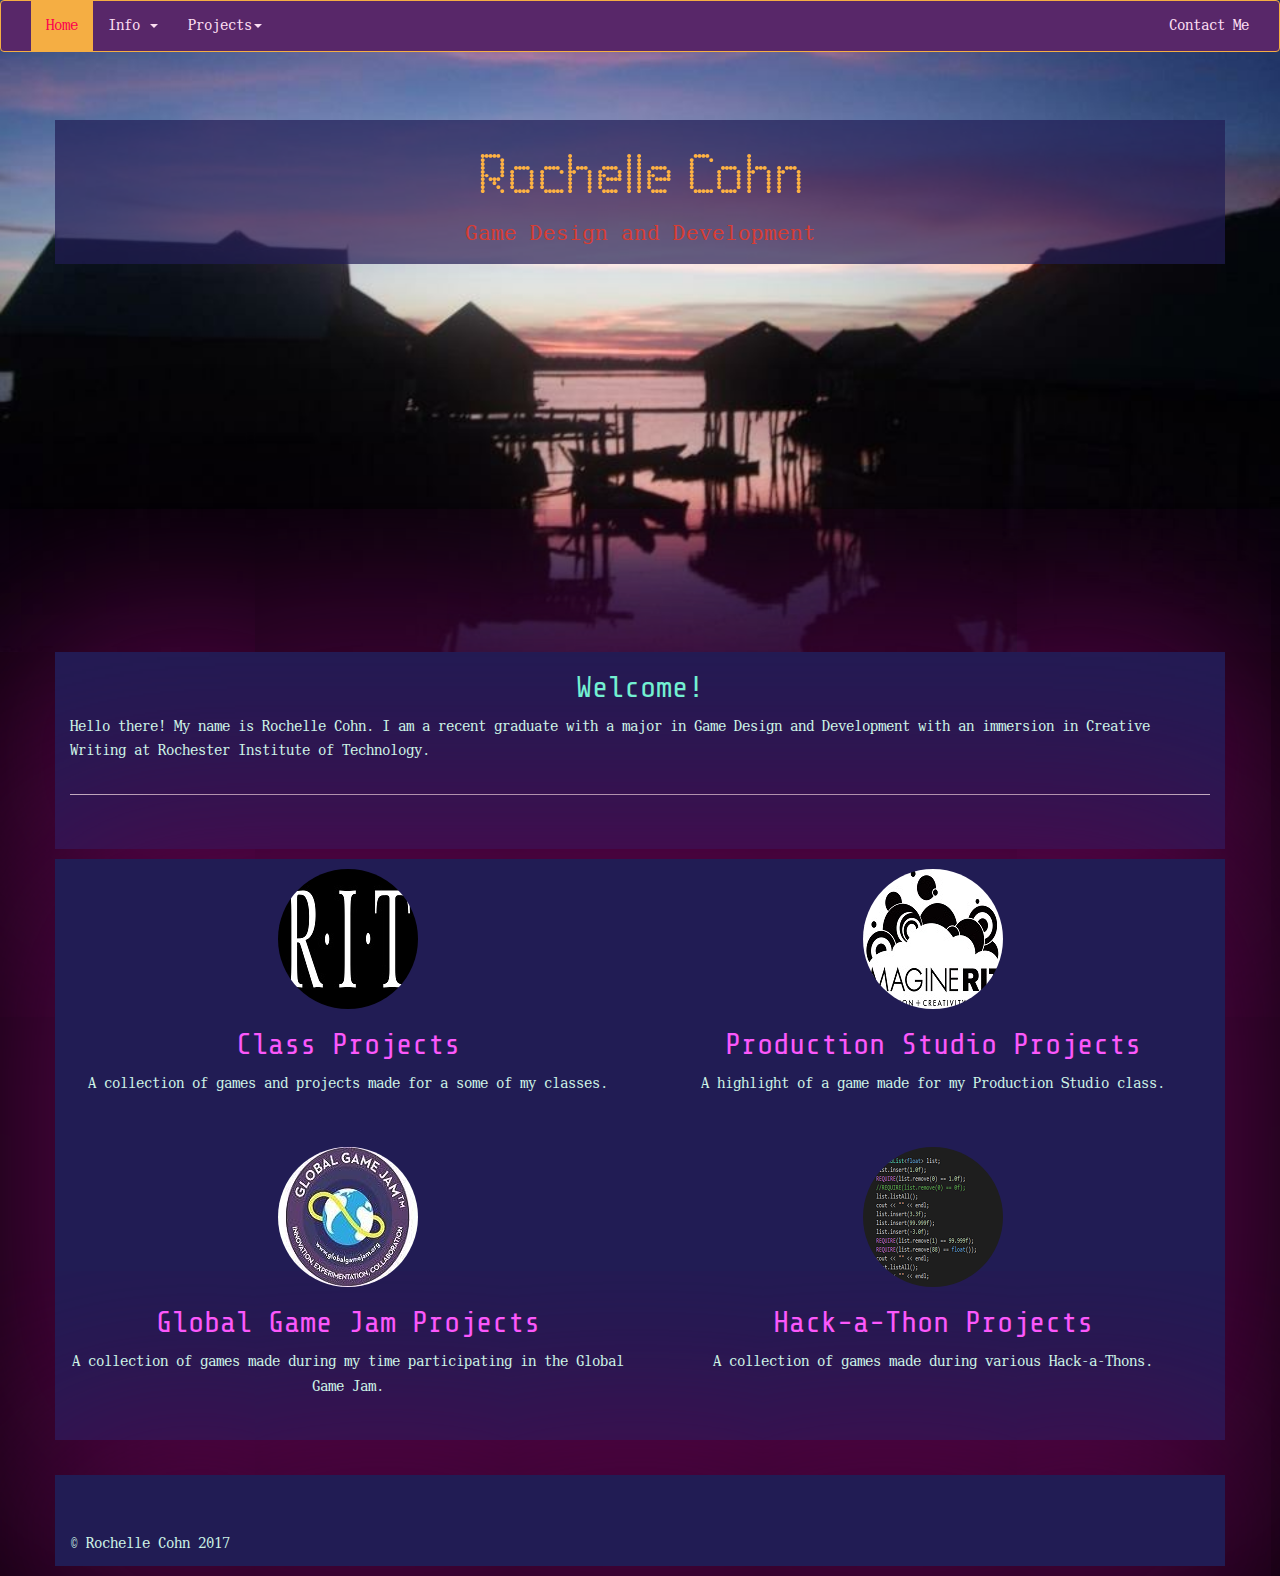
==== index.html @ 0f8a68a8 "Adding portfolio to github.io" ====
<!DOCTYPE html>
<html lang="en">
<head>
<meta charset="utf-8" />
<meta name="viewport" content="width=device-width, initial-scale=1">
<meta http-equiv="X-UA-Compatible" content="IE=edge">
	<link href="bootstrap-3.3.7-dist/css/bootstrap.min.css" rel="stylesheet" />
	<link href="css/style.css" type="text/css" rel="stylesheet">
<title>Rochelle's Portfolio</title>

</head>
<body>
<div id="view">
<nav class="navbar navbar-default">
  <div class="container-fluid">
    <div class="navbar-header">
      <button type="button" class="navbar-toggle collapsed" data-toggle="collapse" data-target="#bs-example-navbar-collapse-1" aria-expanded="false">
        <span class="sr-only">Toggle navigation</span>
        <span class="icon-bar"></span>
        <span class="icon-bar"></span>
        <span class="icon-bar"></span>
      </button>
    </div>

    <div class="collapse navbar-collapse" id="bs-example-navbar-collapse-1">
      <ul class="nav navbar-nav">
        <li class="active"><a href="#">Home</a></li>
        <li class="dropdown">
          <a href="#" class="dropdown-toggle" data-toggle="dropdown" role="button" aria-haspopup="true" aria-expanded="false">Info <span class="caret"></span></a>
          <ul class="dropdown-menu">
            <li><a href="about.html">About Me</a></li>
            <li><a href="experience.html">Experience</a></li>
			<li><a href="cohn_resume.pdf" target="_blank">Resume</a></li>

          </ul>
        </li>
		<li class="dropdown">
          <a href="#" class="dropdown-toggle" data-toggle="dropdown" role="button" aria-haspopup="true" aria-expanded="false">Projects<span class="caret"></span></a>
          <ul class="dropdown-menu">
            <li><a href="class.html">Class Projects</a></li>
            <li><a href="globalgamejam.html">Global Game Jam</a></li>
            <li><a href="hackathon.html">Hack-a-Thon</a></li>
			<li><a href="productionstudio.html">Production Studio</a></li>
			 <li><a href="PaCFaC/index.html" target="_blank">Paws and Claws for a Cause</a></li>
              <li><a href="webAV2/webAV2.html" target="_blank">Web Audio Visualizer</a></li>
			<li><a href="proj3/index.html">Web Project 3</a></li>
          </ul>
        </li>
      </ul>
      <ul class="nav navbar-nav navbar-right">
        <li><a href="contact.html">Contact Me</a></li>
      </ul>
    </div>
  </div>
</nav>
	
	<section class="jumbotron text-xs-center" id="introView">
		<div class="container" id="backgroundContainer">
			<h1 class="jumbotron-heading text-center introTitle" id="indexIntro">Rochelle Cohn</h1>
			<p class="lead text-muted text-center introTitle">
				Game Design and Development
			</p>
		</div>
	</section>
</div>

	<!-- This is for general info-->
	<div class="container shadowBox">
		<div class="row">
			<div class="col-md-12">
				<h2 class="text-center">Welcome!</h2>
				<p>Hello there! My name is Rochelle Cohn. I am a recent graduate with a major in Game Design and Development with an immersion 
				in Creative Writing at Rochester Institute of Technology. 
			</div>
	
		</div>
		<hr class="featurette-divider">
	</div>

	  <!--Used for displaying thumbnails of projects and links to them-->
	 <div class="container shadowBox">
		<div class="row text-center">
			<div class="col-lg-6">
				<img class="img-circle" src="media/class/ritletters.jpg" alt="Logo of RIT" />
				<h2><a href="class.html">Class Projects</a></h2>
				<p>A collection of games and projects made for a some of my classes.</p>
			</div>
			
			<div class="col-lg-6">
				<img class="img-circle" src="media/productionst/imagine.jpg" alt="Imagine RIT logo" />
				<h2><a href="productionstudio.html">Production Studio Projects</a></h2>
				<p>A highlight of a game made for my Production Studio class.</p>
			</div>
			
			<div class="col-lg-6">
				<img class="img-circle" src="media/ggj/ggjLogo.jpg" alt="Global Game Jam logo" />
				<h2><a href="globalgamejam.html">Global Game Jam Projects</a></h2>
				<p>A collection of games made during my time participating in the Global Game Jam.</p>
			</div>
			
			<div class="col-lg-6">
				<img class="img-circle" src="media/hackathon/code.png" alt="Picture of code" />
				<h2><a href="hackathon.html">Hack-a-Thon Projects</a></h2>
				<p>A collection of games made during various Hack-a-Thons.</p>
			</div>

		</div>	
	</div>
	
	
	
	
	<div class="container shadowBox footerbox">
		<footer>
			<p>&copy; Rochelle Cohn 2017</p>
		</footer>
	
	</div>


<!-- Javascript and jquery for bootstrap java -->
   <script src="https://ajax.googleapis.com/ajax/libs/jquery/1.12.4/jquery.min.js"></script>
    <script src="bootstrap-3.3.7-dist/js/bootstrap.min.js"></script>


</body>
</html>
---- css/style.css ----
/*External font */
@font-face {
    font-family: 'ditedregular';
    src: url('Dited-webfont.eot');
    src: url('Dited-webfont.eot?#iefix') format('embedded-opentype'),
         url('Dited-webfont.woff') format('woff'),
         url('Dited-webfont.ttf') format('truetype'),
         url('Dited-webfont.svg#ditedregular') format('svg');
    font-weight: normal;
    font-style: normal;
}

@font-face {
    font-family: 'digital_dreamregular';
    src: url('DIGITALDREAM-webfont.eot');
    src: url('DIGITALDREAM-webfont.eot?#iefix') format('embedded-opentype'),
         url('DIGITALDREAM-webfont.woff') format('woff'),
         url('DIGITALDREAM-webfont.ttf') format('truetype'),
         url('DIGITALDREAM-webfont.svg#digital_dreamregular') format('svg');
    font-weight: normal;
    font-style: normal;
}

@font-face {
    font-family: 'share-techregular';
    src: url('Share-Tech-webfont.eot');
    src: url('Share-Tech-webfont.eot?#iefix') format('embedded-opentype'),
         url('Share-Tech-webfont.woff') format('woff'),
         url('Share-Tech-webfont.ttf') format('truetype'),
         url('Share-Tech-webfont.svg#share-techregular') format('svg');
    font-weight: normal;
    font-style: normal;
}

@font-face {
    font-family: 'share-techmonoregular';
    src: url('Share-TechMono-webfont.eot');
    src: url('Share-TechMono-webfont.eot?#iefix') format('embedded-opentype'),
         url('Share-TechMono-webfont.woff') format('woff'),
         url('Share-TechMono-webfont.ttf') format('truetype'),
         url('Share-TechMono-webfont.svg#share-techmonoregular') format('svg');
    font-weight: normal;
    font-style: normal;
}

@font-face {
    font-family: 'share-regularregular';
    src: url('Share-Regular-webfont.eot');
    src: url('Share-Regular-webfont.eot?#iefix') format('embedded-opentype'),
         url('Share-Regular-webfont.woff') format('woff'),
         url('Share-Regular-webfont.ttf') format('truetype'),
         url('Share-Regular-webfont.svg#share-regularregular') format('svg');
    font-weight: normal;
    font-style: normal;
}

@font-face {
    font-family: 'profontwindowsregular';
    src: url('ProFontWindows-webfont.eot');
    src: url('ProFontWindows-webfont.eot?#iefix') format('embedded-opentype'),
         url('ProFontWindows-webfont.woff') format('woff'),
         url('ProFontWindows-webfont.ttf') format('truetype'),
         url('ProFontWindows-webfont.svg#profontwindowsregular') format('svg');
    font-weight: normal;
    font-style: normal;
}
@font-face {
    font-family: 'verily_serif_monobook';
    src: url('VerilySerifMono-webfont.eot');
    src: url('VerilySerifMono-webfont.eot?#iefix') format('embedded-opentype'),
         url('VerilySerifMono-webfont.woff') format('woff'),
         url('VerilySerifMono-webfont.ttf') format('truetype'),
         url('VerilySerifMono-webfont.svg#verily_serif_monobook') format('svg');
    font-weight: normal;
    font-style: normal;
}

/*End of external font */

 #svgRoot{
	 width:800px; 
	 height:600px;
	 background-color:#293136;
 }
.p3Div{
	margin:5%;
	background-color:#111518;
}

.ball{
	fill:#1197C7;
}

.paddle{
	fill:#94C7D7;
	
}
.brick{
	fill:#B0B1B1;
}

.h2Game{
	padding-left:10px;
	color:#39BBDE;
	font-family:ditedregular, Courier;
	font-size: 170%;
}

#leader{
	color:#EEAD3D;
}




.featurette-divider{
	padding-top:3%;
}

footer{
	margin-top:5%;
}
.col-lg-6 img{
	display:block;
	margin-left:auto;
	margin-right:auto;	
}

.carousel-inner img{
		display:block;
	margin-left:auto;
	margin-right:auto;
}

.email-inline{
	display:inline;
}

.container{
	margin-bottom:10px;
}

.col-lg-6, .col-md-8{
	margin-top:10px;
	margin-bottom:30px;
}
.control {
	list-style:none;
	
}
h1{
	
	font-family:ditedregular,digital_dreamregular;
	color:#d63d35;
	font-size:280%;
}

p,li{
	font-family:verily_serif_monobook,share-techmonoregular,share-regularregular,share-techregular;
	font-size:101%;
}

h2,h3, h4,h5{
	font-family:share-techmonoregular,share-techmonoregular;
	color:#73F0D2;
}
h3{
	font-size:180%;
}

p{
	line-height:175%;
	color:#CDF3E6;
}

li{
	line-height:200%;
	color:#CEB7BD;
}

body{
	background-color:#000200;
}

.bodyText{
	font-size:108%;
}


/*Picture of me class */
.picMe{
	max-width:100%;	
}


.jumbotron{
	background-color:#974187;
	color:#feb243;	
}

.container{
	background-color:#211c54;
}

.contactBox{
	margin-top:20px;
	margin-bottom:10px;
}


/*For moving footerbox */
.footerbox{
	margin-top:35px;
}

.shadowBox{
	box-shadow:0px 10px 215px 45px #56054a;	
}

.introTitle, lead{
	color:#d63d35;
}

a{
	color:#fb58fb;
}
a:hover{
	color:#ddb3fa;
}

#view{
	padding-bottom:300px;
	max-width:100%;
	width:100%;
	height:100%;
	background-image:url("image.jpg");
	background-size:cover;
	background-position:center;
}

#introView{
	 background: rgba(0, 0, 0, 0) ;
}
#backgroundContainer{
	background-color: rgba(33, 28, 84, .7) ;
}

#indexIntro{
	font-size:450%;
}


.navbar-default {
  background-color: #582769;
  border-color: #f5ae43;
}
.navbar-default .navbar-brand {
  color: #fcdef2;
}
.navbar-default .navbar-brand:hover,
.navbar-default .navbar-brand:focus {
  color: #fc034f;
}
.navbar-default .navbar-text {
  color: #fcdef2;
}
.navbar-default .navbar-nav > li > a {
  color: #fcdef2;
}
.navbar-default .navbar-nav > li > a:hover,
.navbar-default .navbar-nav > li > a:focus {
  color: #fc034f;
  background-color:#fee33b;
}
.navbar-default .navbar-nav > li > .dropdown-menu {
  background-color: #B24DA0;
}
.navbar-default .navbar-nav > li > .dropdown-menu > li > a {
  color: #fcdef2;
}
.navbar-default .navbar-nav > li > .dropdown-menu > li > a:hover,
.navbar-default .navbar-nav > li > .dropdown-menu > li > a:focus {
  color: #fc034f;
  background-color: #fee33b;
}
.navbar-default .navbar-nav > li > .dropdown-menu > li > .divider {
  background-color: #f5ae43;
}
.navbar-default .navbar-nav .open .dropdown-menu > .active > a,
.navbar-default .navbar-nav .open .dropdown-menu > .active > a:hover,
.navbar-default .navbar-nav .open .dropdown-menu > .active > a:focus {
  color: #fc034f;
  background-color: #f5ae43;
}

.activeParent{
  color: #fc034f !important;
  background-color: #f5ae43;
}

.navbar-default .navbar-nav > .active > a,
.navbar-default .navbar-nav > .active > a:hover,
.navbar-default .navbar-nav > .active > a:focus {

  background-color: #f5ae43; 
  color: #fc034f;
}
.navbar-default .navbar-nav > .open > a,
.navbar-default .navbar-nav > .open > a:hover,
.navbar-default .navbar-nav > .open > a:focus {
  color: #fc034f;
  background-color: #fee33b;
}
.navbar-default .navbar-toggle {
  border-color: #f5ae43;
}
.navbar-default .navbar-toggle:hover,
.navbar-default .navbar-toggle:focus {
  background-color: #f5ae43;
}
.navbar-default .navbar-toggle .icon-bar {
  background-color: #fcdef2;
}
.navbar-default .navbar-collapse,
.navbar-default .navbar-form {
  border-color: #fcdef2;
}
.navbar-default .navbar-link {
  color: #fcdef2;
}
.navbar-default .navbar-link:hover {
  color: #fc034f;
}


@media (max-width: 767px) {
  .navbar-default .navbar-nav .open .dropdown-menu > li > a {
		color: #fcdef2;
  }
		.navbar-default .navbar-nav .open .dropdown-menu > li > a:hover,
		.navbar-default .navbar-nav .open .dropdown-menu > li > a:focus {
		color: #fc034f;
		background-color: #fee33b;
	}
		.navbar-default .navbar-nav .open .dropdown-menu > .active > a,
		.navbar-default .navbar-nav .open .dropdown-menu > .active > a:hover,
		.navbar-default .navbar-nav .open .dropdown-menu > .active > a:focus {
		color: #fc034f;
		background-color: #f5ae43;
	}
	.navbar-default .navbar-nav > li > .dropdown-menu {
	background-color: #B24DA0;
	}

	/* for adjusting the boxes in the contact section */
	.contactAdjust{
		margin-top:25px;
	}

}

@media (max-width:480px){
	.bodyText{
		
		font-size:100%;
	}
	
}
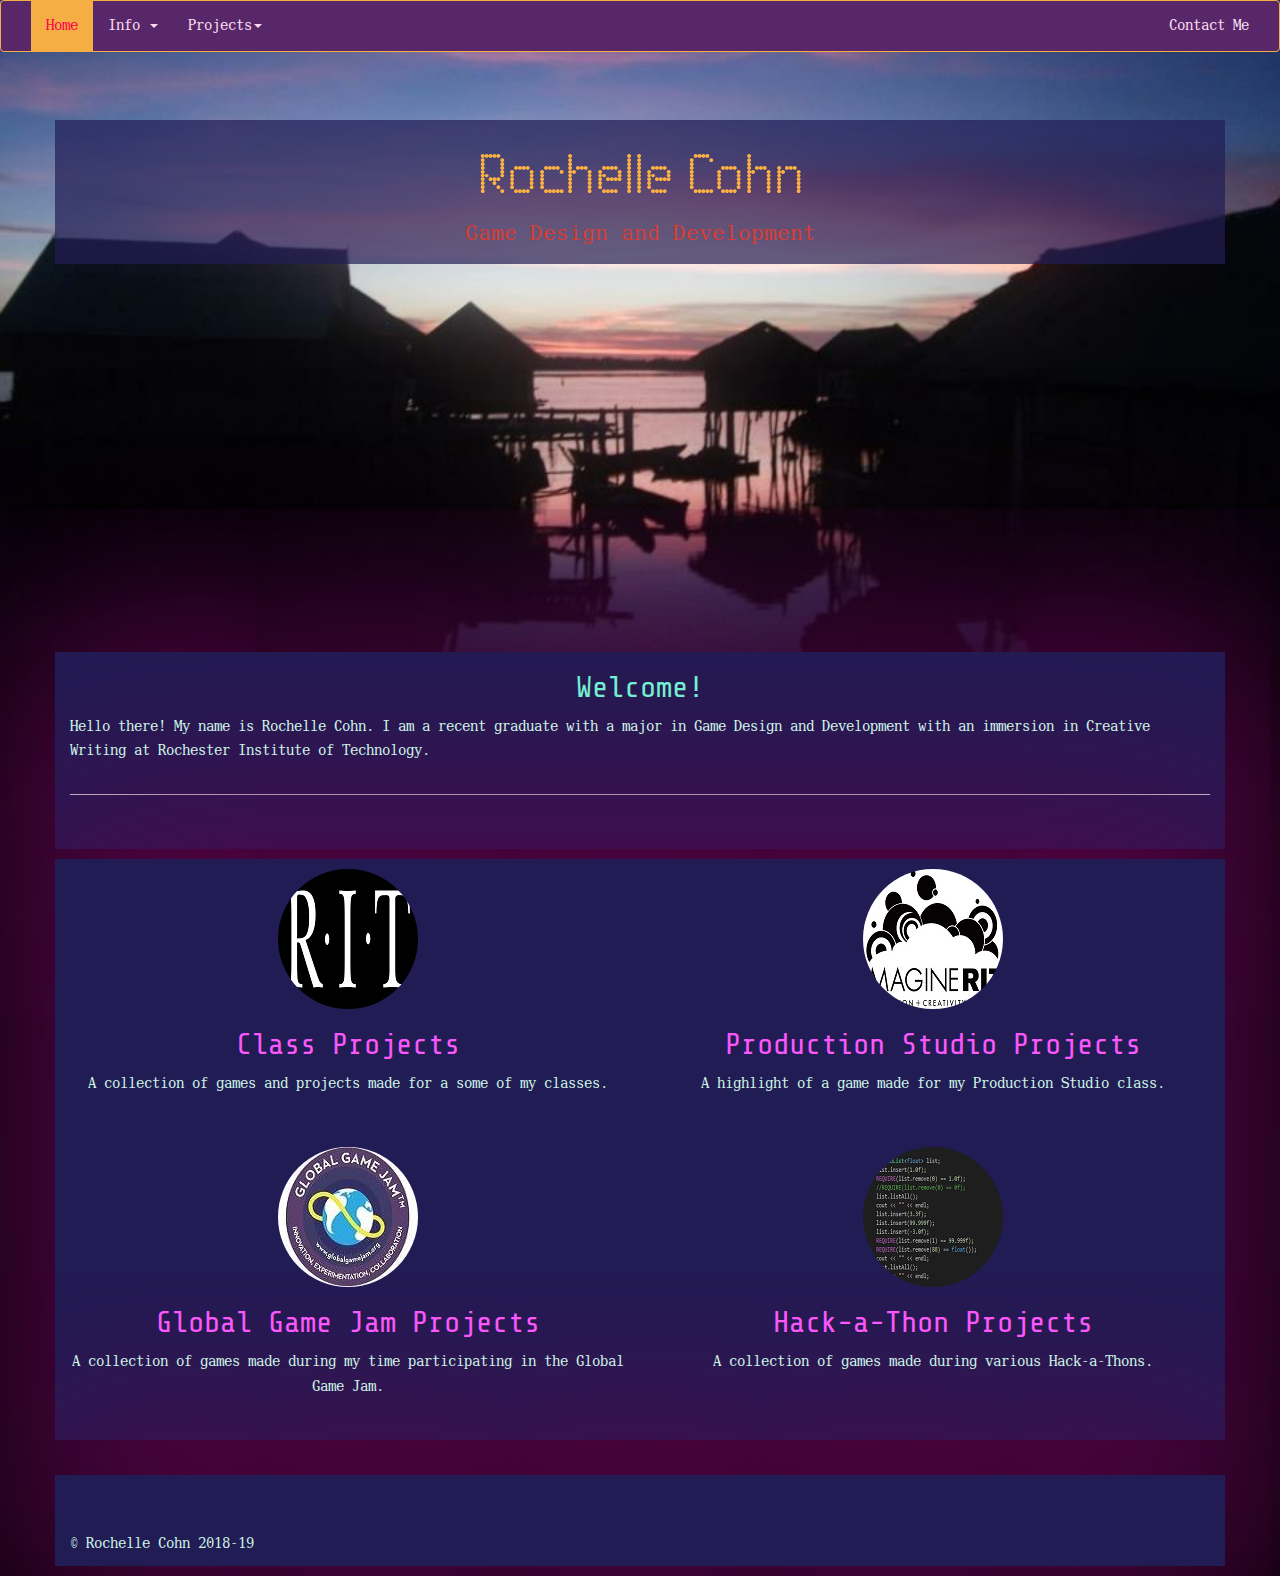
==== commit 40a1a99b: "no message" ====
--- a/index.html
+++ b/index.html
@@ -112,7 +112,7 @@
 	
 	<div class="container shadowBox footerbox">
 		<footer>
-			<p>&copy; Rochelle Cohn 2017</p>
+			<p>&copy; Rochelle Cohn 2018-19</p>
 		</footer>
 	
 	</div>
